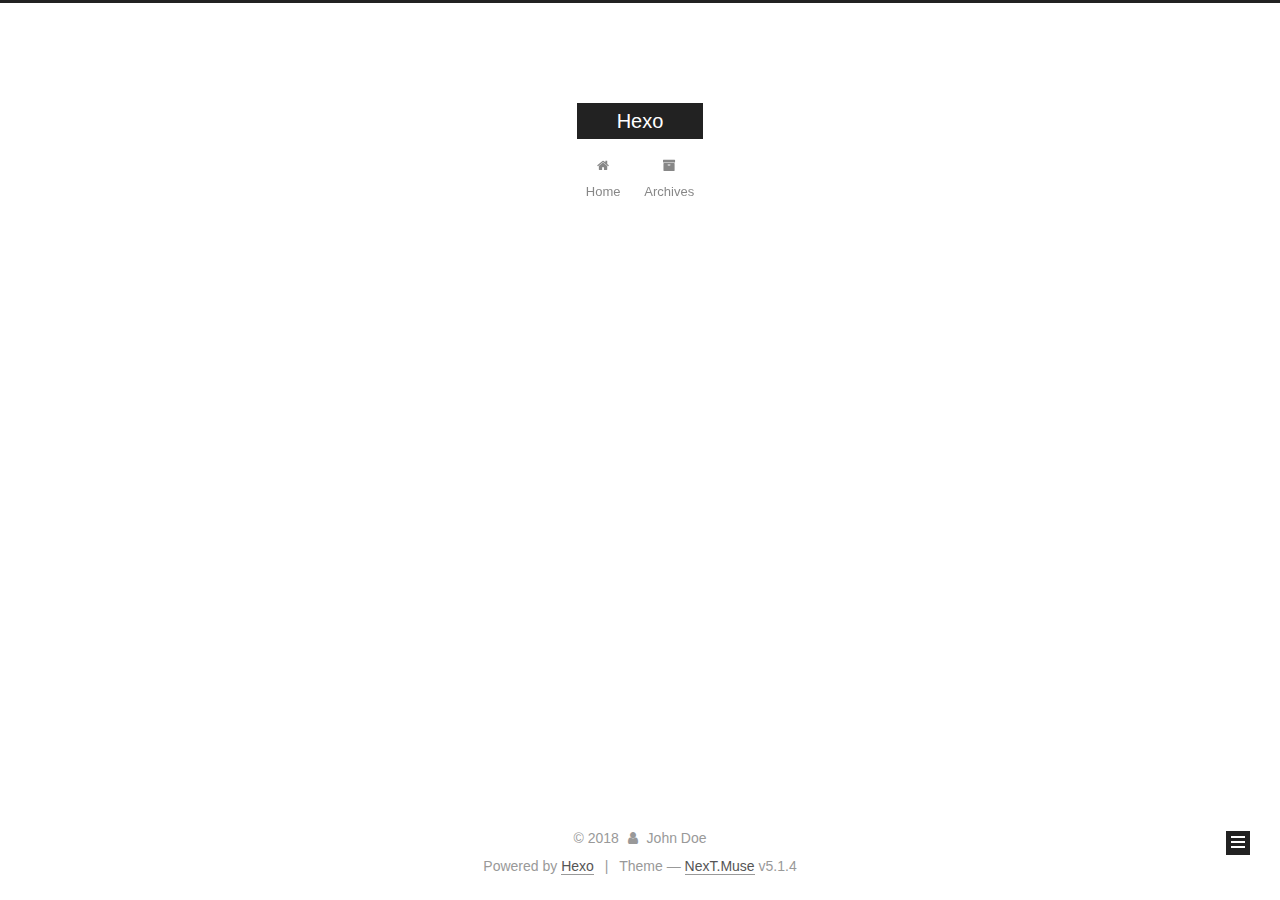
==== archives/2018/index.html @ 63689077 "Site updated: 2018-06-09 15:01:06" ====
<!DOCTYPE html>



  


<html class="theme-next muse use-motion" lang="">
<head>
  <meta charset="UTF-8"/>
<meta http-equiv="X-UA-Compatible" content="IE=edge" />
<meta name="viewport" content="width=device-width, initial-scale=1, maximum-scale=1"/>
<meta name="theme-color" content="#222">









<meta http-equiv="Cache-Control" content="no-transform" />
<meta http-equiv="Cache-Control" content="no-siteapp" />
















  
  
  <link href="/lib/fancybox/source/jquery.fancybox.css?v=2.1.5" rel="stylesheet" type="text/css" />







<link href="/lib/font-awesome/css/font-awesome.min.css?v=4.6.2" rel="stylesheet" type="text/css" />

<link href="/css/main.css?v=5.1.4" rel="stylesheet" type="text/css" />


  <link rel="apple-touch-icon" sizes="180x180" href="/images/apple-touch-icon-next.png?v=5.1.4">


  <link rel="icon" type="image/png" sizes="32x32" href="/images/favicon-32x32-next.png?v=5.1.4">


  <link rel="icon" type="image/png" sizes="16x16" href="/images/favicon-16x16-next.png?v=5.1.4">


  <link rel="mask-icon" href="/images/logo.svg?v=5.1.4" color="#222">





  <meta name="keywords" content="Hexo, NexT" />










<meta property="og:type" content="website">
<meta property="og:title" content="Hexo">
<meta property="og:url" content="http://yoursite.com/archives/2018/index.html">
<meta property="og:site_name" content="Hexo">
<meta property="og:locale" content="default">
<meta name="twitter:card" content="summary">
<meta name="twitter:title" content="Hexo">



<script type="text/javascript" id="hexo.configurations">
  var NexT = window.NexT || {};
  var CONFIG = {
    root: '/',
    scheme: 'Muse',
    version: '5.1.4',
    sidebar: {"position":"left","display":"post","offset":12,"b2t":false,"scrollpercent":false,"onmobile":false},
    fancybox: true,
    tabs: true,
    motion: {"enable":true,"async":false,"transition":{"post_block":"fadeIn","post_header":"slideDownIn","post_body":"slideDownIn","coll_header":"slideLeftIn","sidebar":"slideUpIn"}},
    duoshuo: {
      userId: '0',
      author: 'Author'
    },
    algolia: {
      applicationID: '',
      apiKey: '',
      indexName: '',
      hits: {"per_page":10},
      labels: {"input_placeholder":"Search for Posts","hits_empty":"We didn't find any results for the search: ${query}","hits_stats":"${hits} results found in ${time} ms"}
    }
  };
</script>



  <link rel="canonical" href="http://yoursite.com/archives/2018/"/>





  <title>Archive | Hexo</title>
  








</head>

<body itemscope itemtype="http://schema.org/WebPage" lang="default">

  
  
    
  

  <div class="container sidebar-position-left page-archive">
    <div class="headband"></div>

    <header id="header" class="header" itemscope itemtype="http://schema.org/WPHeader">
      <div class="header-inner"><div class="site-brand-wrapper">
  <div class="site-meta ">
    

    <div class="custom-logo-site-title">
      <a href="/"  class="brand" rel="start">
        <span class="logo-line-before"><i></i></span>
        <span class="site-title">Hexo</span>
        <span class="logo-line-after"><i></i></span>
      </a>
    </div>
      
        <p class="site-subtitle"></p>
      
  </div>

  <div class="site-nav-toggle">
    <button>
      <span class="btn-bar"></span>
      <span class="btn-bar"></span>
      <span class="btn-bar"></span>
    </button>
  </div>
</div>

<nav class="site-nav">
  

  
    <ul id="menu" class="menu">
      
        
        <li class="menu-item menu-item-home">
          <a href="/" rel="section">
            
              <i class="menu-item-icon fa fa-fw fa-home"></i> <br />
            
            Home
          </a>
        </li>
      
        
        <li class="menu-item menu-item-archives">
          <a href="/archives/" rel="section">
            
              <i class="menu-item-icon fa fa-fw fa-archive"></i> <br />
            
            Archives
          </a>
        </li>
      

      
    </ul>
  

  
</nav>



 </div>
    </header>

    <main id="main" class="main">
      <div class="main-inner">
        <div class="content-wrap">
          <div id="content" class="content">
            

  
  
  
  <div class="post-block archive">
    <div id="posts" class="posts-collapse">
      <span class="archive-move-on"></span>

      <span class="archive-page-counter">
        
        
        
          
        
        Um..! 1 post. Keep on posting.
      </span>

      

        
        
        

        
          
          <div class="collection-title">
            <h1 class="archive-year" id="archive-year-2018">2018</h1>
          </div>
        
        

        

  <article class="post post-type-normal" itemscope itemtype="http://schema.org/Article">
    <header class="post-header">

      <h2 class="post-title">
        
            <a class="post-title-link" href="/2018/06/09/hello-world/" itemprop="url">
              
                <span itemprop="name">Hello World</span>
              
            </a>
        
      </h2>

      <div class="post-meta">
        <time class="post-time" itemprop="dateCreated"
              datetime="2018-06-09T14:50:12+08:00"
              content="2018-06-09" >
          06-09
        </time>
      </div>

    </header>
  </article>



      

    </div>
  </div>
  
  
  

  



          </div>
          


          

        </div>
        
          
  
  <div class="sidebar-toggle">
    <div class="sidebar-toggle-line-wrap">
      <span class="sidebar-toggle-line sidebar-toggle-line-first"></span>
      <span class="sidebar-toggle-line sidebar-toggle-line-middle"></span>
      <span class="sidebar-toggle-line sidebar-toggle-line-last"></span>
    </div>
  </div>

  <aside id="sidebar" class="sidebar">
    
    <div class="sidebar-inner">

      

      

      <section class="site-overview-wrap sidebar-panel sidebar-panel-active">
        <div class="site-overview">
          <div class="site-author motion-element" itemprop="author" itemscope itemtype="http://schema.org/Person">
            
              <p class="site-author-name" itemprop="name">John Doe</p>
              <p class="site-description motion-element" itemprop="description"></p>
          </div>

          <nav class="site-state motion-element">

            
              <div class="site-state-item site-state-posts">
              
                <a href="/archives/">
              
                  <span class="site-state-item-count">1</span>
                  <span class="site-state-item-name">posts</span>
                </a>
              </div>
            

            

            

          </nav>

          

          

          
          

          
          

          

        </div>
      </section>

      

      

    </div>
  </aside>


        
      </div>
    </main>

    <footer id="footer" class="footer">
      <div class="footer-inner">
        <div class="copyright">&copy; <span itemprop="copyrightYear">2018</span>
  <span class="with-love">
    <i class="fa fa-user"></i>
  </span>
  <span class="author" itemprop="copyrightHolder">John Doe</span>

  
</div>


  <div class="powered-by">Powered by <a class="theme-link" target="_blank" href="https://hexo.io">Hexo</a></div>



  <span class="post-meta-divider">|</span>



  <div class="theme-info">Theme &mdash; <a class="theme-link" target="_blank" href="https://github.com/iissnan/hexo-theme-next">NexT.Muse</a> v5.1.4</div>




        







        
      </div>
    </footer>

    
      <div class="back-to-top">
        <i class="fa fa-arrow-up"></i>
        
      </div>
    

    

  </div>

  

<script type="text/javascript">
  if (Object.prototype.toString.call(window.Promise) !== '[object Function]') {
    window.Promise = null;
  }
</script>









  












  
  
    <script type="text/javascript" src="/lib/jquery/index.js?v=2.1.3"></script>
  

  
  
    <script type="text/javascript" src="/lib/fastclick/lib/fastclick.min.js?v=1.0.6"></script>
  

  
  
    <script type="text/javascript" src="/lib/jquery_lazyload/jquery.lazyload.js?v=1.9.7"></script>
  

  
  
    <script type="text/javascript" src="/lib/velocity/velocity.min.js?v=1.2.1"></script>
  

  
  
    <script type="text/javascript" src="/lib/velocity/velocity.ui.min.js?v=1.2.1"></script>
  

  
  
    <script type="text/javascript" src="/lib/fancybox/source/jquery.fancybox.pack.js?v=2.1.5"></script>
  


  


  <script type="text/javascript" src="/js/src/utils.js?v=5.1.4"></script>

  <script type="text/javascript" src="/js/src/motion.js?v=5.1.4"></script>



  
  

  

  


  <script type="text/javascript" src="/js/src/bootstrap.js?v=5.1.4"></script>



  


  




	





  





  












  





  

  

  

  
  

  

  

  

</body>
</html>
---- css/main.css ----
/* normalize.css v3.0.2 | MIT License | git.io/normalize */
html {
  font-family: sans-serif; /* 1 */
  -ms-text-size-adjust: 100%; /* 2 */
  -webkit-text-size-adjust: 100%; /* 2 */
}
body {
  margin: 0;
}
article,
aside,
details,
figcaption,
figure,
footer,
header,
hgroup,
main,
menu,
nav,
section,
summary {
  display: block;
}
audio,
canvas,
progress,
video {
  display: inline-block; /* 1 */
  vertical-align: baseline; /* 2 */
}
audio:not([controls]) {
  display: none;
  height: 0;
}
[hidden],
template {
  display: none;
}
a {
  background-color: transparent;
}
a:active,
a:hover {
  outline: 0;
}
abbr[title] {
  border-bottom: 1px dotted;
}
b,
strong {
  font-weight: bold;
}
dfn {
  font-style: italic;
}
h1 {
  font-size: 2em;
  margin: 0.67em 0;
}
mark {
  background: #ff0;
  color: #000;
}
small {
  font-size: 80%;
}
sub,
sup {
  font-size: 75%;
  line-height: 0;
  position: relative;
  vertical-align: baseline;
}
sup {
  top: -0.5em;
}
sub {
  bottom: -0.25em;
}
img {
  border: 0;
}
svg:not(:root) {
  overflow: hidden;
}
figure {
  margin: 1em 40px;
}
hr {
  -moz-box-sizing: content-box;
  box-sizing: content-box;
  height: 0;
}
pre {
  overflow: auto;
}
code,
kbd,
pre,
samp {
  font-family: monospace, monospace;
  font-size: 1em;
}
button,
input,
optgroup,
select,
textarea {
  color: inherit; /* 1 */
  font: inherit; /* 2 */
  margin: 0; /* 3 */
}
button {
  overflow: visible;
}
button,
select {
  text-transform: none;
}
button,
html input[type="button"],
input[type="reset"],
input[type="submit"] {
  -webkit-appearance: button; /* 2 */
  cursor: pointer; /* 3 */
}
button[disabled],
html input[disabled] {
  cursor: default;
}
button::-moz-focus-inner,
input::-moz-focus-inner {
  border: 0;
  padding: 0;
}
input {
  line-height: normal;
}
input[type="checkbox"],
input[type="radio"] {
  box-sizing: border-box; /* 1 */
  padding: 0; /* 2 */
}
input[type="number"]::-webkit-inner-spin-button,
input[type="number"]::-webkit-outer-spin-button {
  height: auto;
}
input[type="search"] {
  -webkit-appearance: textfield; /* 1 */
  -moz-box-sizing: content-box;
  -webkit-box-sizing: content-box; /* 2 */
  box-sizing: content-box;
}
input[type="search"]::-webkit-search-cancel-button,
input[type="search"]::-webkit-search-decoration {
  -webkit-appearance: none;
}
fieldset {
  border: 1px solid #c0c0c0;
  margin: 0 2px;
  padding: 0.35em 0.625em 0.75em;
}
legend {
  border: 0; /* 1 */
  padding: 0; /* 2 */
}
textarea {
  overflow: auto;
}
optgroup {
  font-weight: bold;
}
table {
  border-collapse: collapse;
  border-spacing: 0;
}
td,
th {
  padding: 0;
}
::selection {
  background: #262a30;
  color: #fff;
}
body {
  position: relative;
  font-family: 'Lato', "PingFang SC", "Microsoft YaHei", sans-serif;
  font-size: 14px;
  line-height: 2;
  color: #555;
  background: #fff;
}
@media (max-width: 767px) {
  body {
    padding-right: 0 !important;
  }
}
@media (min-width: 768px) and (max-width: 991px) {
  body {
    padding-right: 0 !important;
  }
}
@media (min-width: 1600px) {
  body {
    font-size: 16px;
  }
}
h1,
h2,
h3,
h4,
h5,
h6 {
  margin: 0;
  padding: 0;
  font-weight: bold;
  line-height: 1.5;
  font-family: 'Lato', "PingFang SC", "Microsoft YaHei", sans-serif;
}
h2,
h3,
h4,
h5,
h6 {
  margin: 20px 0 15px;
}
h1 {
  font-size: 22px;
}
@media (max-width: 767px) {
  h1 {
    font-size: 18px;
  }
}
h2 {
  font-size: 20px;
}
@media (max-width: 767px) {
  h2 {
    font-size: 16px;
  }
}
h3 {
  font-size: 18px;
}
@media (max-width: 767px) {
  h3 {
    font-size: 14px;
  }
}
h4 {
  font-size: 16px;
}
@media (max-width: 767px) {
  h4 {
    font-size: 12px;
  }
}
h5 {
  font-size: 14px;
}
@media (max-width: 767px) {
  h5 {
    font-size: 10px;
  }
}
h6 {
  font-size: 12px;
}
@media (max-width: 767px) {
  h6 {
    font-size: 8px;
  }
}
p {
  margin: 0 0 20px 0;
}
a {
  color: #555;
  text-decoration: none;
  outline: none;
  border-bottom: 1px solid #999;
  word-wrap: break-word;
}
a:hover {
  color: #222;
  border-bottom-color: #222;
}
blockquote {
  margin: 0;
  padding: 0;
}
img {
  display: block;
  margin: auto;
  max-width: 100%;
  height: auto;
}
hr {
  margin: 40px 0;
  height: 3px;
  border: none;
  background-color: #ddd;
  background-image: repeating-linear-gradient(-45deg, #fff, #fff 4px, transparent 4px, transparent 8px);
}
blockquote {
  padding: 0 15px;
  color: #666;
  border-left: 4px solid #ddd;
}
blockquote cite::before {
  content: "-";
  padding: 0 5px;
}
dt {
  font-weight: 700;
}
dd {
  margin: 0;
  padding: 0;
}
kbd {
  border: 1px solid #ccc;
  border-radius: 0.2em;
  box-shadow: 0.1em 0.1em 0.2em rgba(0,0,0,0.1);
  background-color: #f9f9f9;
  font-family: inherit;
  background-image: -webkit-linear-gradient(top, #eee, #fff, #eee);
  padding: 0.1em 0.3em;
  white-space: nowrap;
}
.text-left {
  text-align: left;
}
.text-center {
  text-align: center;
}
.text-right {
  text-align: right;
}
.text-justify {
  text-align: justify;
}
.text-nowrap {
  white-space: nowrap;
}
.text-lowercase {
  text-transform: lowercase;
}
.text-uppercase {
  text-transform: uppercase;
}
.text-capitalize {
  text-transform: capitalize;
}
.center-block {
  display: block;
  margin-left: auto;
  margin-right: auto;
}
.clearfix:before,
.clearfix:after {
  content: " ";
  display: table;
}
.clearfix:after {
  clear: both;
}
.pullquote {
  width: 45%;
}
.pullquote.left {
  float: left;
  margin-left: 5px;
  margin-right: 10px;
}
.pullquote.right {
  float: right;
  margin-left: 10px;
  margin-right: 5px;
}
.affix.affix.affix {
  position: fixed;
}
.translation {
  margin-top: -20px;
  font-size: 14px;
  color: #999;
}
.scrollbar-measure {
  width: 100px;
  height: 100px;
  overflow: scroll;
  position: absolute;
  top: -9999px;
}
.use-motion .motion-element {
  opacity: 0;
}
table {
  margin: 20px 0;
  width: 100%;
  border-collapse: collapse;
  border-spacing: 0;
  border: 1px solid #ddd;
  font-size: 14px;
  table-layout: fixed;
  word-wrap: break-all;
}
table>tbody>tr:nth-of-type(odd) {
  background-color: #f9f9f9;
}
table>tbody>tr:hover {
  background-color: #f5f5f5;
}
caption,
th,
td {
  padding: 8px;
  text-align: left;
  vertical-align: middle;
  font-weight: normal;
}
th,
td {
  border-bottom: 3px solid #ddd;
  border-right: 1px solid #eee;
}
th {
  padding-bottom: 10px;
  font-weight: 700;
}
td {
  border-bottom-width: 1px;
}
html,
body {
  height: 100%;
}
.container {
  position: relative;
  min-height: 100%;
}
.header-inner {
  margin: 0 auto;
  padding: 100px 0 70px;
  width: 700px;
}
@media (min-width: 1600px) {
  .container .header-inner {
    width: 900px;
  }
}
.main {
  padding-bottom: 150px;
}
.main-inner {
  margin: 0 auto;
  width: 700px;
}
@media (min-width: 1600px) {
  .container .main-inner {
    width: 900px;
  }
}
.footer {
  position: absolute;
  left: 0;
  bottom: 0;
  width: 100%;
  min-height: 50px;
}
.footer-inner {
  box-sizing: border-box;
  margin: 20px auto;
  width: 700px;
}
@media (min-width: 1600px) {
  .container .footer-inner {
    width: 900px;
  }
}
pre,
.highlight {
  overflow: auto;
  margin: 20px 0;
  padding: 0;
  font-size: 13px;
  color: #4d4d4c;
  background: #f7f7f7;
  line-height: 1.6;
}
pre,
code {
  font-family: consolas, Menlo, "PingFang SC", "Microsoft YaHei", monospace;
}
code {
  padding: 2px 4px;
  word-wrap: break-word;
  color: #555;
  background: #eee;
  border-radius: 3px;
  font-size: 13px;
}
pre {
  padding: 10px;
}
pre code {
  padding: 0;
  color: #4d4d4c;
  background: none;
  text-shadow: none;
}
.highlight {
  border-radius: 1px;
}
.highlight pre {
  border: none;
  margin: 0;
  padding: 10px 0;
}
.highlight table {
  margin: 0;
  width: auto;
  border: none;
}
.highlight td {
  border: none;
  padding: 0;
}
.highlight figcaption {
  font-size: 1em;
  color: #4d4d4c;
  line-height: 1em;
  margin-bottom: 1em;
}
.highlight figcaption:before,
.highlight figcaption:after {
  content: " ";
  display: table;
}
.highlight figcaption:after {
  clear: both;
}
.highlight figcaption a {
  float: right;
  color: #4d4d4c;
}
.highlight figcaption a:hover {
  border-bottom-color: #4d4d4c;
}
.highlight .gutter pre {
  padding-left: 10px;
  padding-right: 10px;
  color: #869194;
  text-align: right;
  background-color: #eff2f3;
}
.highlight .code pre {
  width: 100%;
  padding-left: 10px;
  padding-right: 10px;
  background-color: #f7f7f7;
}
.highlight .line {
  height: 20px;
}
.gutter {
  -webkit-user-select: none;
  -moz-user-select: none;
  -ms-user-select: none;
  user-select: none;
}
.gist table {
  width: auto;
}
.gist table td {
  border: none;
}
pre .deletion {
  background: #fdd;
}
pre .addition {
  background: #dfd;
}
pre .meta {
  color: #8959a8;
}
pre .comment {
  color: #8e908c;
}
pre .variable,
pre .attribute,
pre .tag,
pre .regexp,
pre .ruby .constant,
pre .xml .tag .title,
pre .xml .pi,
pre .xml .doctype,
pre .html .doctype,
pre .css .id,
pre .css .class,
pre .css .pseudo {
  color: #c82829;
}
pre .number,
pre .preprocessor,
pre .built_in,
pre .literal,
pre .params,
pre .constant,
pre .command {
  color: #f5871f;
}
pre .ruby .class .title,
pre .css .rules .attribute,
pre .string,
pre .value,
pre .inheritance,
pre .header,
pre .ruby .symbol,
pre .xml .cdata,
pre .special,
pre .number,
pre .formula {
  color: #718c00;
}
pre .title,
pre .css .hexcolor {
  color: #3e999f;
}
pre .function,
pre .python .decorator,
pre .python .title,
pre .ruby .function .title,
pre .ruby .title .keyword,
pre .perl .sub,
pre .javascript .title,
pre .coffeescript .title {
  color: #4271ae;
}
pre .keyword,
pre .javascript .function {
  color: #8959a8;
}
.full-image.full-image.full-image.full-image {
  border: none;
  max-width: 100%;
  width: auto;
  margin: 20px auto 25px;
}
@media (min-width: 992px) {
  .full-image.full-image.full-image.full-image {
    max-width: none;
    width: 110%;
    margin: 25px -5%;
  }
}
.blockquote-center,
.page-home .post-type-quote blockquote,
.page-post-detail .post-type-quote blockquote {
  position: relative;
  margin: 40px 0;
  padding: 0;
  border-left: none;
  text-align: center;
}
.blockquote-center::before,
.page-home .post-type-quote blockquote::before,
.page-post-detail .post-type-quote blockquote::before,
.blockquote-center::after,
.page-home .post-type-quote blockquote::after,
.page-post-detail .post-type-quote blockquote::after {
  position: absolute;
  content: ' ';
  display: block;
  width: 100%;
  height: 24px;
  opacity: 0.2;
  background-repeat: no-repeat;
  background-position: 0 -6px;
  background-size: 22px 22px;
}
.blockquote-center::before,
.page-home .post-type-quote blockquote::before,
.page-post-detail .post-type-quote blockquote::before {
  top: -20px;
  background-image: url("../images/quote-l.svg");
  border-top: 1px solid #ccc;
}
.blockquote-center::after,
.page-home .post-type-quote blockquote::after,
.page-post-detail .post-type-quote blockquote::after {
  bottom: -20px;
  background-image: url("../images/quote-r.svg");
  border-bottom: 1px solid #ccc;
  background-position: 100% 8px;
}
.blockquote-center p,
.page-home .post-type-quote blockquote p,
.page-post-detail .post-type-quote blockquote p,
.blockquote-center div,
.page-home .post-type-quote blockquote div,
.page-post-detail .post-type-quote blockquote div {
  text-align: center;
}
.post .post-body .group-picture img {
  box-sizing: border-box;
  padding: 0 3px;
  border: none;
}
.post .group-picture-row {
  overflow: hidden;
  margin-top: 6px;
}
.post .group-picture-row:first-child {
  margin-top: 0;
}
.post .group-picture-column {
  float: left;
}
.page-post-detail .post-body .group-picture-column {
  float: none;
  margin-top: 10px;
  width: auto !important;
}
.page-post-detail .post-body .group-picture-column img {
  margin: 0 auto;
}
.page-archive .group-picture-container {
  overflow: hidden;
}
.page-archive .group-picture-row {
  float: left;
}
.page-archive .group-picture-row:first-child {
  margin-top: 6px;
}
.page-archive .group-picture-column {
  max-width: 150px;
  max-height: 150px;
}
.post-body .note {
  position: relative;
  padding: 15px;
  margin-bottom: 20px;
  border: 1px solid #eee;
  border-left-width: 5px;
  border-radius: 3px;
}
.post-body .note h2,
.post-body .note h3,
.post-body .note h4,
.post-body .note h5,
.post-body .note h6 {
  margin-top: 0;
  margin-bottom: 0;
  border-bottom: initial;
  padding-top: 0 !important;
}
.post-body .note p:first-child,
.post-body .note ul:first-child,
.post-body .note ol:first-child,
.post-body .note table:first-child,
.post-body .note pre:first-child,
.post-body .note blockquote:first-child {
  margin-top: 0;
}
.post-body .note p:last-child,
.post-body .note ul:last-child,
.post-body .note ol:last-child,
.post-body .note table:last-child,
.post-body .note pre:last-child,
.post-body .note blockquote:last-child {
  margin-bottom: 0;
}
.post-body .note.default {
  border-left-color: #777;
}
.post-body .note.default h2,
.post-body .note.default h3,
.post-body .note.default h4,
.post-body .note.default h5,
.post-body .note.default h6 {
  color: #777;
}
.post-body .note.primary {
  border-left-color: #6f42c1;
}
.post-body .note.primary h2,
.post-body .note.primary h3,
.post-body .note.primary h4,
.post-body .note.primary h5,
.post-body .note.primary h6 {
  color: #6f42c1;
}
.post-body .note.info {
  border-left-color: #428bca;
}
.post-body .note.info h2,
.post-body .note.info h3,
.post-body .note.info h4,
.post-body .note.info h5,
.post-body .note.info h6 {
  color: #428bca;
}
.post-body .note.success {
  border-left-color: #5cb85c;
}
.post-body .note.success h2,
.post-body .note.success h3,
.post-body .note.success h4,
.post-body .note.success h5,
.post-body .note.success h6 {
  color: #5cb85c;
}
.post-body .note.warning {
  border-left-color: #f0ad4e;
}
.post-body .note.warning h2,
.post-body .note.warning h3,
.post-body .note.warning h4,
.post-body .note.warning h5,
.post-body .note.warning h6 {
  color: #f0ad4e;
}
.post-body .note.danger {
  border-left-color: #d9534f;
}
.post-body .note.danger h2,
.post-body .note.danger h3,
.post-body .note.danger h4,
.post-body .note.danger h5,
.post-body .note.danger h6 {
  color: #d9534f;
}
.post-body .label {
  display: inline;
  padding: 0 2px;
  white-space: nowrap;
}
.post-body .label.default {
  background-color: #f0f0f0;
}
.post-body .label.primary {
  background-color: #efe6f7;
}
.post-body .label.info {
  background-color: #e5f2f8;
}
.post-body .label.success {
  background-color: #e7f4e9;
}
.post-body .label.warning {
  background-color: #fcf6e1;
}
.post-body .label.danger {
  background-color: #fae8eb;
}
.post-body .tabs {
  position: relative;
  display: block;
  margin-bottom: 20px;
  padding-top: 10px;
}
.post-body .tabs ul.nav-tabs {
  margin: 0;
  padding: 0;
  display: flex;
  margin-bottom: -1px;
}
@media (max-width: 413px) {
  .post-body .tabs ul.nav-tabs {
    display: block;
    margin-bottom: 5px;
  }
}
.post-body .tabs ul.nav-tabs li.tab {
  list-style-type: none !important;
  margin: 0 0.25em 0 0;
  border-top: 3px solid transparent;
  border-left: 1px solid transparent;
  border-right: 1px solid transparent;
}
@media (max-width: 413px) {
  .post-body .tabs ul.nav-tabs li.tab {
    margin: initial;
    border-top: 1px solid transparent;
    border-left: 3px solid transparent;
    border-right: 1px solid transparent;
    border-bottom: 1px solid transparent;
  }
}
.post-body .tabs ul.nav-tabs li.tab a {
  outline: 0;
  border-bottom: initial;
  display: block;
  line-height: 1.8em;
  padding: 0.25em 0.75em;
  transition-duration: 0.2s;
  transition-timing-function: ease-out;
  transition-delay: 0s;
}
.post-body .tabs ul.nav-tabs li.tab a i {
  width: 1.285714285714286em;
}
.post-body .tabs ul.nav-tabs li.tab.active {
  border-top: 3px solid #fc6423;
  border-left: 1px solid #ddd;
  border-right: 1px solid #ddd;
  background-color: #fff;
}
@media (max-width: 413px) {
  .post-body .tabs ul.nav-tabs li.tab.active {
    border-top: 1px solid #ddd;
    border-left: 3px solid #fc6423;
    border-right: 1px solid #ddd;
    border-bottom: 1px solid #ddd;
  }
}
.post-body .tabs ul.nav-tabs li.tab.active a {
  cursor: default;
  color: #555;
}
.post-body .tabs .tab-content {
  background-color: #fff;
}
.post-body .tabs .tab-content .tab-pane {
  border: 1px solid #ddd;
  padding: 20px 20px 0 20px;
}
.post-body .tabs .tab-content .tab-pane:not(.active) {
  display: none !important;
}
.post-body .tabs .tab-content .tab-pane.active {
  display: block !important;
}
.btn {
  display: inline-block;
  padding: 0 20px;
  font-size: 14px;
  color: #fff;
  background: #222;
  border: 2px solid #222;
  text-decoration: none;
  border-radius: 0;
  transition-property: background-color;
  transition-duration: 0.2s;
  transition-timing-function: ease-in-out;
  transition-delay: 0s;
  line-height: 2;
}
.btn:hover {
  border-color: #222;
  color: #222;
  background: #fff;
}
.btn +.btn {
  margin: 0 0 8px 8px;
}
.btn .fa-fw {
  width: 1.285714285714286em;
  text-align: left;
}
.btn-bar {
  display: block;
  width: 22px;
  height: 2px;
  background: #555;
  border-radius: 1px;
}
.btn-bar+.btn-bar {
  margin-top: 4px;
}
.pagination {
  margin: 120px 0 40px;
  text-align: center;
  border-top: 1px solid #eee;
}
.page-number-basic,
.pagination .prev,
.pagination .next,
.pagination .page-number,
.pagination .space {
  display: inline-block;
  position: relative;
  top: -1px;
  margin: 0 10px;
  padding: 0 11px;
}
@media (max-width: 767px) {
  .page-number-basic,
  .pagination .prev,
  .pagination .next,
  .pagination .page-number,
  .pagination .space {
    margin: 0 5px;
  }
}
.pagination .prev,
.pagination .next,
.pagination .page-number {
  border-bottom: 0;
  border-top: 1px solid #eee;
  transition-property: border-color;
  transition-duration: 0.2s;
  transition-timing-function: ease-in-out;
  transition-delay: 0s;
}
.pagination .prev:hover,
.pagination .next:hover,
.pagination .page-number:hover {
  border-top-color: #222;
}
.pagination .space {
  padding: 0;
  margin: 0;
}
.pagination .prev {
  margin-left: 0;
}
.pagination .next {
  margin-right: 0;
}
.pagination .page-number.current {
  color: #fff;
  background: #ccc;
  border-top-color: #ccc;
}
@media (max-width: 767px) {
  .pagination {
    border-top: none;
  }
  .pagination .prev,
  .pagination .next,
  .pagination .page-number {
    margin-bottom: 10px;
    border-top: 0;
    border-bottom: 1px solid #eee;
    padding: 0 10px;
  }
  .pagination .prev:hover,
  .pagination .next:hover,
  .pagination .page-number:hover {
    border-bottom-color: #222;
  }
}
.comments {
  margin: 60px 20px 0;
}
.tag-cloud {
  text-align: center;
}
.tag-cloud a {
  display: inline-block;
  margin: 10px;
}
.back-to-top {
  box-sizing: border-box;
  position: fixed;
  bottom: -100px;
  right: 30px;
  z-index: 1050;
  padding: 0 6px;
  width: 24px;
  background: #222;
  font-size: 12px;
  opacity: 1;
  color: #fff;
  cursor: pointer;
  text-align: center;
  -webkit-transform: translateZ(0);
  transition-property: bottom;
  transition-duration: 0.2s;
  transition-timing-function: ease-in-out;
  transition-delay: 0s;
}
@media (min-width: 768px) and (max-width: 991px) {
  .back-to-top {
    display: none !important;
  }
}
@media (max-width: 767px) {
  .back-to-top {
    display: none !important;
  }
}
.back-to-top.back-to-top-on {
  bottom: 19px;
}
.header {
  background: transparent;
}
.header-inner {
  position: relative;
}
.headband {
  height: 3px;
  background: #222;
}
.site-meta {
  margin: 0;
  text-align: center;
}
@media (max-width: 767px) {
  .site-meta {
    text-align: center;
  }
}
.brand {
  position: relative;
  display: inline-block;
  padding: 0 40px;
  color: #fff;
  background: #222;
  border-bottom: none;
}
.brand:hover {
  color: #fff;
}
.logo {
  display: inline-block;
  margin-right: 5px;
  line-height: 36px;
  vertical-align: top;
}
.site-title {
  display: inline-block;
  vertical-align: top;
  line-height: 36px;
  font-size: 20px;
  font-weight: normal;
  font-family: 'Lato', "PingFang SC", "Microsoft YaHei", sans-serif;
}
.site-subtitle {
  margin-top: 10px;
  font-size: 13px;
  color: #999;
}
.use-motion .brand {
  opacity: 0;
}
.use-motion .logo,
.use-motion .site-title,
.use-motion .site-subtitle {
  opacity: 0;
  position: relative;
  top: -10px;
}
.site-nav-toggle {
  display: none;
  position: absolute;
  top: 10px;
  left: 10px;
}
@media (max-width: 767px) {
  .site-nav-toggle {
    display: block;
  }
}
.site-nav-toggle button {
  margin-top: 2px;
  padding: 9px 10px;
  background: transparent;
  border: none;
}
@media (max-width: 767px) {
  .site-nav {
    display: none;
    margin: 0 -10px;
    padding: 0 10px;
    clear: both;
    border-top: 1px solid #ddd;
  }
}
@media (min-width: 768px) and (max-width: 991px) {
  .site-nav {
    display: block !important;
  }
}
@media (min-width: 992px) {
  .site-nav {
    display: block !important;
  }
}
.menu {
  margin-top: 20px;
  padding-left: 0;
  text-align: center;
}
.menu .menu-item {
  display: inline-block;
  margin: 0 10px;
  list-style: none;
}
@media screen and (max-width: 767px) {
  .menu .menu-item {
    margin-top: 10px;
  }
}
.menu .menu-item a {
  display: block;
  font-size: 13px;
  line-height: inherit;
  border-bottom: 1px solid transparent;
  transition-property: border-color;
  transition-duration: 0.2s;
  transition-timing-function: ease-in-out;
  transition-delay: 0s;
}
.menu .menu-item a:hover {
  border-bottom-color: #222;
}
.menu .menu-item .fa {
  margin-right: 5px;
}
.use-motion .menu-item {
  opacity: 0;
}
.post-body {
  font-family: 'Lato', "PingFang SC", "Microsoft YaHei", sans-serif;
}
@media (max-width: 767px) {
  .post-body {
    word-break: break-word;
  }
}
.post-body .fancybox img {
  display: block !important;
  margin: 0 auto;
  cursor: pointer;
  cursor: zoom-in;
  cursor: -webkit-zoom-in;
}
.post-body .image-caption,
.post-body .figure .caption {
  margin: -20px auto 15px;
  text-align: center;
  font-size: 14px;
  color: #999;
  font-weight: bold;
  line-height: 1;
}
.post-sticky-flag {
  display: inline-block;
  font-size: 16px;
  -ms-transform: rotate(30deg);
  -webkit-transform: rotate(30deg);
  -moz-transform: rotate(30deg);
  -ms-transform: rotate(30deg);
  -o-transform: rotate(30deg);
  transform: rotate(30deg);
}
.use-motion .post-block,
.use-motion .pagination,
.use-motion .comments {
  opacity: 0;
}
.use-motion .post-header {
  opacity: 0;
}
.use-motion .post-body {
  opacity: 0;
}
.use-motion .collection-title {
  opacity: 0;
}
.posts-expand {
  padding-top: 40px;
}
@media (max-width: 767px) {
  .posts-expand {
    margin: 0 20px;
  }
  .post-body pre .gutter pre {
    padding-right: 10px;
  }
  .post-body .highlight {
    margin-left: 0px;
    margin-right: 0px;
    padding: 0;
  }
  .post-body .highlight .gutter pre {
    padding-right: 10px;
  }
}
@media (min-width: 992px) {
  .posts-expand .post-body {
    text-align: justify;
  }
}
.posts-expand .post-body h2,
.posts-expand .post-body h3,
.posts-expand .post-body h4,
.posts-expand .post-body h5,
.posts-expand .post-body h6 {
  padding-top: 10px;
}
.posts-expand .post-body h2 .header-anchor,
.posts-expand .post-body h3 .header-anchor,
.posts-expand .post-body h4 .header-anchor,
.posts-expand .post-body h5 .header-anchor,
.posts-expand .post-body h6 .header-anchor {
  float: right;
  margin-left: 10px;
  color: #ccc;
  border-bottom-style: none;
  visibility: hidden;
}
.posts-expand .post-body h2 .header-anchor:hover,
.posts-expand .post-body h3 .header-anchor:hover,
.posts-expand .post-body h4 .header-anchor:hover,
.posts-expand .post-body h5 .header-anchor:hover,
.posts-expand .post-body h6 .header-anchor:hover {
  color: inherit;
}
.posts-expand .post-body h2:hover .header-anchor,
.posts-expand .post-body h3:hover .header-anchor,
.posts-expand .post-body h4:hover .header-anchor,
.posts-expand .post-body h5:hover .header-anchor,
.posts-expand .post-body h6:hover .header-anchor {
  visibility: visible;
}
.posts-expand .post-body ul li {
  list-style: circle;
}
.posts-expand .post-body img {
  box-sizing: border-box;
  margin: auto;
  padding: 3px;
  border: 1px solid #ddd;
}
.posts-expand .post-body .fancybox img {
  margin: 0 auto 25px;
}
@media (max-width: 767px) {
  .posts-collapse {
    margin: 0 20px;
  }
  .posts-collapse .post-title,
  .posts-collapse .post-meta {
    display: block;
    width: auto;
    text-align: left;
  }
}
.posts-collapse {
  position: relative;
  z-index: 1010;
  margin-left: 55px;
}
.posts-collapse::after {
  content: " ";
  position: absolute;
  top: 20px;
  left: 0;
  margin-left: -2px;
  width: 4px;
  height: 100%;
  background: #f5f5f5;
  z-index: -1;
}
@media (max-width: 767px) {
  .posts-collapse {
    margin: 0 20px;
  }
}
.posts-collapse .collection-title {
  position: relative;
  margin: 60px 0;
}
.posts-collapse .collection-title h1,
.posts-collapse .collection-title h2 {
  margin-left: 20px;
}
.posts-collapse .collection-title small {
  color: #bbb;
  margin-left: 5px;
}
.posts-collapse .collection-title::before {
  content: " ";
  position: absolute;
  left: 0;
  top: 50%;
  margin-left: -4px;
  margin-top: -4px;
  width: 8px;
  height: 8px;
  background: #bbb;
  border-radius: 50%;
}
.posts-collapse .post {
  margin: 30px 0;
}
.posts-collapse .post-header {
  position: relative;
  transition-duration: 0.2s;
  transition-timing-function: ease-in-out;
  transition-delay: 0s;
  transition-property: border;
  border-bottom: 1px dashed #ccc;
}
.posts-collapse .post-header::before {
  content: " ";
  position: absolute;
  left: 0;
  top: 12px;
  width: 6px;
  height: 6px;
  margin-left: -4px;
  background: #bbb;
  border-radius: 50%;
  border: 1px solid #fff;
  transition-duration: 0.2s;
  transition-timing-function: ease-in-out;
  transition-delay: 0s;
  transition-property: background;
}
.posts-collapse .post-header:hover {
  border-bottom-color: #666;
}
.posts-collapse .post-header:hover::before {
  background: #222;
}
.posts-collapse .post-meta {
  position: absolute;
  font-size: 12px;
  left: 20px;
  top: 5px;
}
.posts-collapse .post-comments-count {
  display: none;
}
.posts-collapse .post-title {
  margin-left: 60px;
  font-size: 16px;
  font-weight: normal;
  line-height: inherit;
}
.posts-collapse .post-title::after {
  margin-left: 3px;
  opacity: 0.6;
}
.posts-collapse .post-title a {
  color: #666;
  border-bottom: none;
}
.page-home .post-type-quote .post-header,
.page-post-detail .post-type-quote .post-header,
.page-home .post-type-quote .post-tags,
.page-post-detail .post-type-quote .post-tags {
  display: none;
}
.posts-expand .post-title {
  text-align: center;
  word-break: break-word;
  font-weight: 400;
}
.posts-expand .post-title-link {
  display: inline-block;
  position: relative;
  color: #555;
  border-bottom: none;
  line-height: 1.2;
  vertical-align: top;
}
.posts-expand .post-title-link::before {
  content: "";
  position: absolute;
  width: 100%;
  height: 2px;
  bottom: 0;
  left: 0;
  background-color: #000;
  visibility: hidden;
  -webkit-transform: scaleX(0);
  -moz-transform: scaleX(0);
  -ms-transform: scaleX(0);
  -o-transform: scaleX(0);
  transform: scaleX(0);
  transition-duration: 0.2s;
  transition-timing-function: ease-in-out;
  transition-delay: 0s;
}
.posts-expand .post-title-link:hover::before {
  visibility: visible;
  -webkit-transform: scaleX(1);
  -moz-transform: scaleX(1);
  -ms-transform: scaleX(1);
  -o-transform: scaleX(1);
  transform: scaleX(1);
}
.posts-expand .post-title-link .fa {
  font-size: 16px;
}
.posts-expand .post-meta {
  margin: 3px 0 60px 0;
  color: #999;
  font-family: 'Lato', "PingFang SC", "Microsoft YaHei", sans-serif;
  font-size: 12px;
  text-align: center;
}
.posts-expand .post-meta .post-category-list {
  display: inline-block;
  margin: 0;
  padding: 3px;
}
.posts-expand .post-meta .post-category-list-link {
  color: #999;
}
.posts-expand .post-meta .post-description {
  font-size: 14px;
  margin-top: 2px;
}
.post-meta-divider {
  margin: 0 0.5em;
}
.post-meta-item-icon {
  margin-right: 3px;
}
@media (min-width: 768px) and (max-width: 991px) {
  .post-meta-item-icon {
    display: inline-block;
  }
}
@media (max-width: 767px) {
  .post-meta-item-icon {
    display: inline-block;
  }
}
@media (min-width: 768px) and (max-width: 991px) {
  .post-meta-item-text {
    display: none;
  }
}
@media (max-width: 767px) {
  .post-meta-item-text {
    display: none;
  }
}
@media (max-width: 767px) {
  .posts-expand .post-comments-count {
    display: none;
  }
}
.post-button {
  margin-top: 40px;
}
.posts-expand .post-tags {
  margin-top: 40px;
  text-align: center;
}
.posts-expand .post-tags a {
  display: inline-block;
  margin-right: 10px;
  font-size: 13px;
}
.post-nav {
  display: table;
  margin-top: 15px;
  width: 100%;
  border-top: 1px solid #eee;
}
.post-nav-divider {
  display: table-cell;
  width: 10%;
}
.post-nav-item {
  display: table-cell;
  padding: 10px 0 0 0;
  width: 45%;
  vertical-align: top;
}
.post-nav-item a {
  position: relative;
  display: block;
  line-height: 25px;
  font-size: 14px;
  color: #555;
  border-bottom: none;
}
.post-nav-item a:hover {
  color: #222;
  border-bottom: none;
}
.post-nav-item a:active {
  top: 2px;
}
.post-nav-item .fa {
  position: absolute;
  top: 8px;
  left: 0;
  font-size: 12px;
}
.post-nav-next a {
  padding-left: 15px;
}
.post-nav-prev {
  text-align: right;
}
.post-nav-prev a {
  padding-right: 15px;
}
.post-nav-prev .fa {
  right: 0;
  left: auto;
}
.posts-expand .post-eof {
  display: block;
  margin: 80px auto 60px;
  width: 8%;
  height: 1px;
  background: #ccc;
  text-align: center;
}
.post:last-child .post-eof.post-eof.post-eof {
  display: none;
}
.post-gallery {
  display: table;
  table-layout: fixed;
  width: 100%;
  border-collapse: separate;
}
.post-gallery-row {
  display: table-row;
}
.post-gallery .post-gallery-img {
  display: table-cell;
  text-align: center;
  vertical-align: middle;
  border: none;
}
.post-gallery .post-gallery-img img {
  max-width: 100%;
  max-height: 100%;
  border: none;
}
.fancybox-close,
.fancybox-close:hover {
  border: none;
}
.rtl.post-body p,
.rtl.post-body a,
.rtl.post-body h1,
.rtl.post-body h2,
.rtl.post-body h3,
.rtl.post-body h4,
.rtl.post-body h5,
.rtl.post-body h6,
.rtl.post-body li,
.rtl.post-body ul,
.rtl.post-body ol {
  direction: rtl;
  font-family: UKIJ Ekran;
}
.rtl.post-title {
  font-family: UKIJ Ekran;
}
.sidebar {
  position: fixed;
  right: 0;
  top: 0;
  bottom: 0;
  width: 0;
  z-index: 1040;
  box-shadow: inset 0 2px 6px #000;
  background: #222;
  -webkit-transform: translateZ(0);
}
.sidebar a {
  color: #999;
  border-bottom-color: #555;
}
.sidebar a:hover {
  color: #eee;
}
@media (min-width: 768px) and (max-width: 991px) {
  .sidebar {
    display: none !important;
  }
}
@media (max-width: 767px) {
  .sidebar {
    display: none !important;
  }
}
.sidebar-inner {
  position: relative;
  padding: 20px 10px;
  color: #999;
  text-align: center;
}
.site-overview-wrap {
  overflow: hidden;
}
.site-overview {
  overflow-y: auto;
  overflow-x: hidden;
}
.sidebar-toggle {
  position: fixed;
  right: 30px;
  bottom: 45px;
  width: 14px;
  height: 14px;
  padding: 5px;
  background: #222;
  line-height: 0;
  z-index: 1050;
  cursor: pointer;
  -webkit-transform: translateZ(0);
}
@media (min-width: 768px) and (max-width: 991px) {
  .sidebar-toggle {
    display: none !important;
  }
}
@media (max-width: 767px) {
  .sidebar-toggle {
    display: none !important;
  }
}
.sidebar-toggle-line {
  position: relative;
  display: inline-block;
  vertical-align: top;
  height: 2px;
  width: 100%;
  background: #fff;
  margin-top: 3px;
}
.sidebar-toggle-line:first-child {
  margin-top: 0;
}
.site-author-image {
  display: block;
  margin: 0 auto;
  padding: 2px;
  max-width: 96px;
  height: auto;
  border: 2px solid #333;
}
.site-author-name {
  margin: 5px 0 0;
  text-align: center;
  color: #f5f5f5;
  font-weight: normal;
}
.site-description {
  margin-top: 5px;
  text-align: center;
  font-size: 14px;
  color: #999;
}
.site-state {
  overflow: hidden;
  line-height: 1.4;
  white-space: nowrap;
  text-align: center;
}
.site-state-item {
  display: inline-block;
  padding: 0 15px;
  border-left: 1px solid #333;
}
.site-state-item:first-child {
  border-left: none;
}
.site-state-item a {
  border-bottom: none;
}
.site-state-item-count {
  display: block;
  text-align: center;
  color: inherit;
  font-weight: 600;
  font-size: 18px;
}
.site-state-item-name {
  font-size: 13px;
  color: inherit;
}
.feed-link {
  margin-top: 20px;
}
.feed-link a {
  display: inline-block;
  padding: 0 15px;
  color: #fc6423;
  border: 1px solid #fc6423;
  border-radius: 4px;
}
.feed-link a i {
  color: #fc6423;
  font-size: 14px;
}
.feed-link a:hover {
  color: #fff;
  background: #fc6423;
}
.feed-link a:hover i {
  color: #fff;
}
.links-of-author {
  margin-top: 20px;
}
.links-of-author a {
  display: inline-block;
  vertical-align: middle;
  margin-right: 10px;
  margin-bottom: 10px;
  border-bottom-color: #555;
  font-size: 13px;
}
.links-of-author a:before {
  display: inline-block;
  vertical-align: middle;
  margin-right: 3px;
  content: " ";
  width: 4px;
  height: 4px;
  border-radius: 50%;
  background: #013ef7;
}
.links-of-blogroll {
  font-size: 13px;
}
.links-of-blogroll-title {
  margin-top: 20px;
  font-size: 14px;
  font-weight: 600;
}
.links-of-blogroll-list {
  margin: 0;
  padding: 0;
  list-style: none;
}
.links-of-blogroll-item {
  padding: 2px 10px;
}
.links-of-blogroll-item a {
  max-width: 280px;
  box-sizing: border-box;
  display: inline-block;
  overflow: hidden;
  white-space: nowrap;
  text-overflow: ellipsis;
}
.sidebar-nav {
  margin: 0 0 20px;
  padding-left: 0;
}
.sidebar-nav li {
  display: inline-block;
  cursor: pointer;
  border-bottom: 1px solid transparent;
  font-size: 14px;
  color: #555;
}
.sidebar-nav li:hover {
  color: #f5f5f5;
}
.page-post-detail .sidebar-nav-toc {
  padding: 0 5px;
}
.page-post-detail .sidebar-nav-overview {
  margin-left: 10px;
}
.sidebar-nav .sidebar-nav-active {
  color: #87daff;
  border-bottom-color: #87daff;
}
.sidebar-nav .sidebar-nav-active:hover {
  color: #87daff;
}
.sidebar-panel {
  display: none;
}
.sidebar-panel-active {
  display: block;
}
.post-toc-empty {
  font-size: 14px;
  color: #666;
}
.post-toc-wrap {
  overflow: hidden;
}
.post-toc {
  overflow: auto;
}
.post-toc ol {
  margin: 0;
  padding: 0 2px 5px 10px;
  text-align: left;
  list-style: none;
  font-size: 14px;
}
.post-toc ol > ol {
  padding-left: 0;
}
.post-toc ol a {
  transition-duration: 0.2s;
  transition-timing-function: ease-in-out;
  transition-delay: 0s;
  transition-property: all;
  color: #999;
  border-bottom-color: #555;
}
.post-toc ol a:hover {
  color: #ccc;
  border-bottom-color: #ccc;
}
.post-toc .nav-item {
  overflow: hidden;
  text-overflow: ellipsis;
  text-align: justify;
  white-space: nowrap;
  line-height: 1.8;
}
.post-toc .nav .nav-child {
  display: none;
}
.post-toc .nav .active > .nav-child {
  display: block;
}
.post-toc .nav .active-current > .nav-child {
  display: block;
}
.post-toc .nav .active-current > .nav-child > .nav-item {
  display: block;
}
.post-toc .nav .active > a {
  color: #87daff;
  border-bottom-color: #87daff;
}
.post-toc .nav .active-current > a {
  color: #87daff;
}
.post-toc .nav .active-current > a:hover {
  color: #87daff;
}
.footer {
  font-size: 14px;
  color: #999;
}
.footer img {
  border: none;
}
.footer-inner {
  text-align: center;
}
.with-love {
  display: inline-block;
  margin: 0 5px;
}
.powered-by,
.theme-info {
  display: inline-block;
}
.cc-license {
  margin-top: 10px;
  text-align: center;
}
.cc-license .cc-opacity {
  opacity: 0.7;
  border-bottom: none;
}
.cc-license .cc-opacity:hover {
  opacity: 0.9;
}
.cc-license img {
  display: inline-block;
}
.theme-next #ds-thread #ds-reset {
  color: #555;
}
.theme-next #ds-thread #ds-reset .ds-replybox {
  margin-bottom: 30px;
}
.theme-next #ds-thread #ds-reset .ds-replybox .ds-avatar,
.theme-next #ds-reset .ds-avatar img {
  box-shadow: none;
}
.theme-next #ds-thread #ds-reset .ds-textarea-wrapper {
  border-color: #c7d4e1;
  background: none;
  border-top-right-radius: 3px;
  border-top-left-radius: 3px;
}
.theme-next #ds-thread #ds-reset .ds-textarea-wrapper textarea {
  height: 60px;
}
.theme-next #ds-reset .ds-rounded-top {
  border-radius: 0;
}
.theme-next #ds-thread #ds-reset .ds-post-toolbar {
  box-sizing: border-box;
  border: 1px solid #c7d4e1;
  background: #f6f8fa;
}
.theme-next #ds-thread #ds-reset .ds-post-options {
  height: 40px;
  border: none;
  background: none;
}
.theme-next #ds-thread #ds-reset .ds-toolbar-buttons {
  top: 11px;
}
.theme-next #ds-thread #ds-reset .ds-sync {
  top: 5px;
}
.theme-next #ds-thread #ds-reset .ds-post-button {
  top: 4px;
  right: 5px;
  width: 90px;
  height: 30px;
  border: 1px solid #c5ced7;
  border-radius: 3px;
  background-image: linear-gradient(#fbfbfc, #f5f7f9);
  color: #60676d;
}
.theme-next #ds-thread #ds-reset .ds-post-button:hover {
  background-position: 0 -30px;
  color: #60676d;
}
.theme-next #ds-thread #ds-reset .ds-comments-info {
  padding: 10px 0;
}
.theme-next #ds-thread #ds-reset .ds-sort {
  display: none;
}
.theme-next #ds-thread #ds-reset li.ds-tab a.ds-current {
  border: none;
  background: #f6f8fa;
  color: #60676d;
}
.theme-next #ds-thread #ds-reset li.ds-tab a.ds-current:hover {
  background-color: #e9f0f7;
  color: #60676d;
}
.theme-next #ds-thread #ds-reset li.ds-tab a {
  border-radius: 2px;
  padding: 5px;
}
.theme-next #ds-thread #ds-reset .ds-login-buttons p {
  color: #999;
  line-height: 36px;
}
.theme-next #ds-thread #ds-reset .ds-login-buttons .ds-service-list li {
  height: 28px;
}
.theme-next #ds-thread #ds-reset .ds-service-list a {
  background: none;
  padding: 5px;
  border: 1px solid;
  border-radius: 3px;
  text-align: center;
}
.theme-next #ds-thread #ds-reset .ds-service-list a:hover {
  color: #fff;
  background: #666;
}
.theme-next #ds-thread #ds-reset .ds-service-list .ds-weibo {
  color: #fc9b00;
  border-color: #fc9b00;
}
.theme-next #ds-thread #ds-reset .ds-service-list .ds-weibo:hover {
  background: #fc9b00;
}
.theme-next #ds-thread #ds-reset .ds-service-list .ds-qq {
  color: #60a3ec;
  border-color: #60a3ec;
}
.theme-next #ds-thread #ds-reset .ds-service-list .ds-qq:hover {
  background: #60a3ec;
}
.theme-next #ds-thread #ds-reset .ds-service-list .ds-renren {
  color: #2e7ac4;
  border-color: #2e7ac4;
}
.theme-next #ds-thread #ds-reset .ds-service-list .ds-renren:hover {
  background: #2e7ac4;
}
.theme-next #ds-thread #ds-reset .ds-service-list .ds-douban {
  color: #37994c;
  border-color: #37994c;
}
.theme-next #ds-thread #ds-reset .ds-service-list .ds-douban:hover {
  background: #37994c;
}
.theme-next #ds-thread #ds-reset .ds-service-list .ds-kaixin {
  color: #fef20d;
  border-color: #fef20d;
}
.theme-next #ds-thread #ds-reset .ds-service-list .ds-kaixin:hover {
  background: #fef20d;
}
.theme-next #ds-thread #ds-reset .ds-service-list .ds-netease {
  color: #f00;
  border-color: #f00;
}
.theme-next #ds-thread #ds-reset .ds-service-list .ds-netease:hover {
  background: #f00;
}
.theme-next #ds-thread #ds-reset .ds-service-list .ds-sohu {
  color: #ffcb05;
  border-color: #ffcb05;
}
.theme-next #ds-thread #ds-reset .ds-service-list .ds-sohu:hover {
  background: #ffcb05;
}
.theme-next #ds-thread #ds-reset .ds-service-list .ds-baidu {
  color: #2831e0;
  border-color: #2831e0;
}
.theme-next #ds-thread #ds-reset .ds-service-list .ds-baidu:hover {
  background: #2831e0;
}
.theme-next #ds-thread #ds-reset .ds-service-list .ds-google {
  color: #166bec;
  border-color: #166bec;
}
.theme-next #ds-thread #ds-reset .ds-service-list .ds-google:hover {
  background: #166bec;
}
.theme-next #ds-thread #ds-reset .ds-service-list .ds-weixin {
  color: #00ce0d;
  border-color: #00ce0d;
}
.theme-next #ds-thread #ds-reset .ds-service-list .ds-weixin:hover {
  background: #00ce0d;
}
.theme-next #ds-thread #ds-reset .ds-service-list .ds-more-services {
  border: none;
}
.theme-next #ds-thread #ds-reset .ds-service-list .ds-more-services:hover {
  background: none;
}
.theme-next #ds-reset .duoshuo-ua-admin {
  display: inline-block;
  color: #f00;
}
.theme-next #ds-reset .duoshuo-ua-platform,
.theme-next #ds-reset .duoshuo-ua-browser {
  color: #ccc;
}
.theme-next #ds-reset .duoshuo-ua-platform .fa,
.theme-next #ds-reset .duoshuo-ua-browser .fa {
  display: inline-block;
  margin-right: 3px;
}
.theme-next #ds-reset .duoshuo-ua-separator {
  display: inline-block;
  margin-left: 5px;
}
.theme-next .this_ua {
  background-color: #ccc !important;
  border-radius: 4px;
  padding: 0 5px !important;
  margin: 1px 1px !important;
  border: 1px solid #bbb !important;
  color: #fff;
  display: inline-block !important;
}
.theme-next .this_ua.admin {
  background-color: #d9534f !important;
  border-color: #d9534f !important;
}
.theme-next .this_ua.platform.iOS,
.theme-next .this_ua.platform.Mac,
.theme-next .this_ua.platform.Windows {
  background-color: #39b3d7 !important;
  border-color: #46b8da !important;
}
.theme-next .this_ua.platform.Linux {
  background-color: #3a3a3a !important;
  border-color: #1f1f1f !important;
}
.theme-next .this_ua.platform.Android {
  background-color: #00c47d !important;
  border-color: #01b171 !important;
}
.theme-next .this_ua.browser.Mobile,
.theme-next .this_ua.browser.Chrome {
  background-color: #5cb85c !important;
  border-color: #4cae4c !important;
}
.theme-next .this_ua.browser.Firefox {
  background-color: #f0ad4e !important;
  border-color: #eea236 !important;
}
.theme-next .this_ua.browser.Maxthon,
.theme-next .this_ua.browser.IE {
  background-color: #428bca !important;
  border-color: #357ebd !important;
}
.theme-next .this_ua.browser.baidu,
.theme-next .this_ua.browser.UCBrowser,
.theme-next .this_ua.browser.Opera {
  background-color: #d9534f !important;
  border-color: #d43f3a !important;
}
.theme-next .this_ua.browser.Android,
.theme-next .this_ua.browser.QQBrowser {
  background-color: #78ace9 !important;
  border-color: #4cae4c !important;
}
.post-spread {
  margin-top: 20px;
  text-align: center;
}
.jiathis_style {
  display: inline-block;
}
.jiathis_style a {
  border: none;
}
.fa {
  font-family: FontAwesome !important;
}
.post-spread {
  margin-top: 20px;
  text-align: center;
}
.bdshare-slide-button-box a {
  border: none;
}
.bdsharebuttonbox {
  display: inline-block;
}
.bdsharebuttonbox a {
  border: none;
}
.local-search-pop-overlay {
  position: fixed;
  width: 100%;
  height: 100%;
  top: 0;
  left: 0;
  z-index: 2080;
  background-color: rgba(0,0,0,0.3);
}
.local-search-popup {
  display: none;
  position: fixed;
  top: 10%;
  left: 50%;
  margin-left: -350px;
  width: 700px;
  height: 80%;
  padding: 0;
  background: #fff;
  color: #333;
  z-index: 9999;
  border-radius: 5px;
}
@media (max-width: 767px) {
  .local-search-popup {
    padding: 0;
    top: 0;
    left: 0;
    margin: 0;
    width: 100%;
    height: 100%;
    border-radius: 0;
  }
}
.local-search-popup ul.search-result-list {
  padding: 0;
  margin: 0 5px;
}
.local-search-popup p.search-result {
  border-bottom: 1px dashed #ccc;
  padding: 5px 0;
}
.local-search-popup a.search-result-title {
  font-weight: bold;
  font-size: 16px;
}
.local-search-popup .search-keyword {
  border-bottom: 1px dashed #f00;
  font-weight: bold;
  color: #f00;
}
.local-search-popup .local-search-header {
  padding: 5px;
  height: 36px;
  background: #f5f5f5;
  border-top-left-radius: 5px;
  border-top-right-radius: 5px;
}
.local-search-popup #local-search-result {
  overflow: auto;
  position: relative;
  padding: 5px 25px;
  height: calc(100% - 55px);
}
.local-search-popup .local-search-input-wrapper {
  display: inline-block;
  width: calc(100% - 90px);
  height: 36px;
  line-height: 36px;
  padding: 0 5px;
}
.local-search-popup .local-search-input-wrapper input {
  padding: 8px 0;
  height: 20px;
  display: block;
  width: 100%;
  outline: none;
  border: none;
  background: transparent;
  vertical-align: middle;
}
.local-search-popup .search-icon,
.local-search-popup .popup-btn-close {
  display: inline-block;
  font-size: 18px;
  color: #999;
  height: 36px;
  width: 18px;
  padding-left: 10px;
  padding-right: 10px;
}
.local-search-popup .search-icon {
  float: left;
}
.local-search-popup .popup-btn-close {
  border-left: 1px solid #eee;
  float: right;
  cursor: pointer;
}
.local-search-popup #no-result {
  position: absolute;
  left: 50%;
  top: 50%;
  -webkit-transform: translate(-50%, -50%);
  -webkit-transform: translate(-50%, -50%);
  -moz-transform: translate(-50%, -50%);
  -ms-transform: translate(-50%, -50%);
  -o-transform: translate(-50%, -50%);
  transform: translate(-50%, -50%);
  color: #ccc;
}
.site-uv,
.site-pv,
.page-pv {
  display: inline-block;
}
.site-uv .busuanzi-value,
.site-pv .busuanzi-value,
.page-pv .busuanzi-value {
  margin: 0 5px;
}
.site-uv {
  margin-right: 10px;
}
.site-uv::after {
  content: "|";
  padding-left: 10px;
}
.page-archive .archive-page-counter {
  position: relative;
  top: 3px;
  left: 20px;
}
@media (max-width: 767px) {
  .page-archive .archive-page-counter {
    top: 5px;
  }
}
.page-archive .posts-collapse .archive-move-on {
  position: absolute;
  top: 11px;
  left: 0;
  margin-left: -6px;
  width: 10px;
  height: 10px;
  opacity: 0.5;
  background: #555;
  border: 1px solid #fff;
  border-radius: 50%;
}
.category-all-page .category-all-title {
  text-align: center;
}
.category-all-page .category-all {
  margin-top: 20px;
}
.category-all-page .category-list {
  margin: 0;
  padding: 0;
  list-style: none;
}
.category-all-page .category-list-item {
  margin: 5px 10px;
}
.category-all-page .category-list-count {
  color: #bbb;
}
.category-all-page .category-list-count:before {
  display: inline;
  content: " (";
}
.category-all-page .category-list-count:after {
  display: inline;
  content: ") ";
}
.category-all-page .category-list-child {
  padding-left: 10px;
}
#schedule ul#event-list {
  padding-left: 30px;
}
#schedule ul#event-list hr {
  margin: 20px 0 45px 0 !important;
  background: #222;
}
#schedule ul#event-list hr:after {
  display: inline-block;
  content: 'NOW';
  background: #222;
  color: #fff;
  font-weight: bold;
  text-align: right;
  padding: 0 5px;
}
#schedule ul#event-list li.event {
  margin: 20px 0px;
  background: #f9f9f9;
  padding-left: 10px;
  min-height: 40px;
}
#schedule ul#event-list li.event h2.event-summary {
  margin: 0;
  padding-bottom: 3px;
}
#schedule ul#event-list li.event h2.event-summary:before {
  display: inline-block;
  font-family: FontAwesome;
  font-size: 8px;
  content: '\f111';
  vertical-align: middle;
  margin-right: 25px;
  color: #bbb;
}
#schedule ul#event-list li.event span.event-relative-time {
  display: inline-block;
  font-size: 12px;
  font-weight: 400;
  padding-left: 12px;
  color: #bbb;
}
#schedule ul#event-list li.event span.event-details {
  display: block;
  color: #bbb;
  margin-left: 56px;
  padding-top: 3px;
  padding-bottom: 6px;
  text-indent: -24px;
  line-height: 18px;
}
#schedule ul#event-list li.event span.event-details:before {
  text-indent: 0;
  display: inline-block;
  width: 14px;
  font-family: FontAwesome;
  text-align: center;
  margin-right: 9px;
  color: #bbb;
}
#schedule ul#event-list li.event span.event-details.event-location:before {
  content: '\f041';
}
#schedule ul#event-list li.event span.event-details.event-duration:before {
  content: '\f017';
}
#schedule ul#event-list li.event-past {
  background: #fcfcfc;
}
#schedule ul#event-list li.event-past > * {
  opacity: 0.6;
}
#schedule ul#event-list li.event-past h2.event-summary {
  color: #bbb;
}
#schedule ul#event-list li.event-past h2.event-summary:before {
  color: #dfdfdf;
}
#schedule ul#event-list li.event-now {
  background: #222;
  color: #fff;
  padding: 15px 0 15px 10px;
}
#schedule ul#event-list li.event-now h2.event-summary:before {
  -webkit-transform: scale(1.2);
  -moz-transform: scale(1.2);
  -ms-transform: scale(1.2);
  -o-transform: scale(1.2);
  transform: scale(1.2);
  color: #fff;
  animation: dot-flash 1s alternate infinite ease-in-out;
}
#schedule ul#event-list li.event-now * {
  color: #fff !important;
}
@-moz-keyframes dot-flash {
  from {
    opacity: 1;
    -webkit-transform: scale(1.1);
    -moz-transform: scale(1.1);
    -ms-transform: scale(1.1);
    -o-transform: scale(1.1);
    transform: scale(1.1);
  }
  to {
    opacity: 0;
    -webkit-transform: scale(1);
    -moz-transform: scale(1);
    -ms-transform: scale(1);
    -o-transform: scale(1);
    transform: scale(1);
  }
}
@-webkit-keyframes dot-flash {
  from {
    opacity: 1;
    -webkit-transform: scale(1.1);
    -moz-transform: scale(1.1);
    -ms-transform: scale(1.1);
    -o-transform: scale(1.1);
    transform: scale(1.1);
  }
  to {
    opacity: 0;
    -webkit-transform: scale(1);
    -moz-transform: scale(1);
    -ms-transform: scale(1);
    -o-transform: scale(1);
    transform: scale(1);
  }
}
@-o-keyframes dot-flash {
  from {
    opacity: 1;
    -webkit-transform: scale(1.1);
    -moz-transform: scale(1.1);
    -ms-transform: scale(1.1);
    -o-transform: scale(1.1);
    transform: scale(1.1);
  }
  to {
    opacity: 0;
    -webkit-transform: scale(1);
    -moz-transform: scale(1);
    -ms-transform: scale(1);
    -o-transform: scale(1);
    transform: scale(1);
  }
}
@keyframes dot-flash {
  from {
    opacity: 1;
    -webkit-transform: scale(1.1);
    -moz-transform: scale(1.1);
    -ms-transform: scale(1.1);
    -o-transform: scale(1.1);
    transform: scale(1.1);
  }
  to {
    opacity: 0;
    -webkit-transform: scale(1);
    -moz-transform: scale(1);
    -ms-transform: scale(1);
    -o-transform: scale(1);
    transform: scale(1);
  }
}
.page-post-detail .sidebar-toggle-line {
  background: #87daff;
}
.page-post-detail .comments {
  overflow: hidden;
}
@media (max-width: 767px) {
  .header-inner,
  .container .main-inner,
  .footer-inner {
    width: auto;
  }
}
embed {
  display: block;
  margin: 0px auto 25px auto;
}
.custom-logo .site-meta-headline {
  text-align: center;
}
.custom-logo .brand {
  background: none;
}
.custom-logo .site-title {
  margin: 10px auto 0;
  font-size: 24px;
  color: #222;
}
.custom-logo .site-title a {
  border: none;
}
.custom-logo-image {
  margin: 0 auto;
  padding: 5px;
  max-width: 150px;
  background: #fff;
}
@media (max-width: 767px) {
  .site-nav {
    position: absolute;
    left: 0;
    top: 52px;
    margin: 0;
    width: 100%;
    padding: 0;
    background: #fff;
    border-bottom: 1px solid #ddd;
    z-index: 1030;
  }
}
@media (max-width: 767px) {
  .menu {
    text-align: left;
  }
}
@media (max-width: 767px) {
  .menu .menu-item {
    display: block;
    margin: 0 10px;
    vertical-align: top;
  }
}
@media (max-width: 767px) {
  .menu .menu-item br {
    display: none;
  }
}
@media (max-width: 767px) {
  .menu .menu-item a {
    padding: 5px 10px;
  }
}
.menu .menu-item .fa {
  margin-right: 0;
}
.site-search form {
  display: none;
}
.links-of-blogroll-inline .links-of-blogroll-item {
  display: inline-block;
}
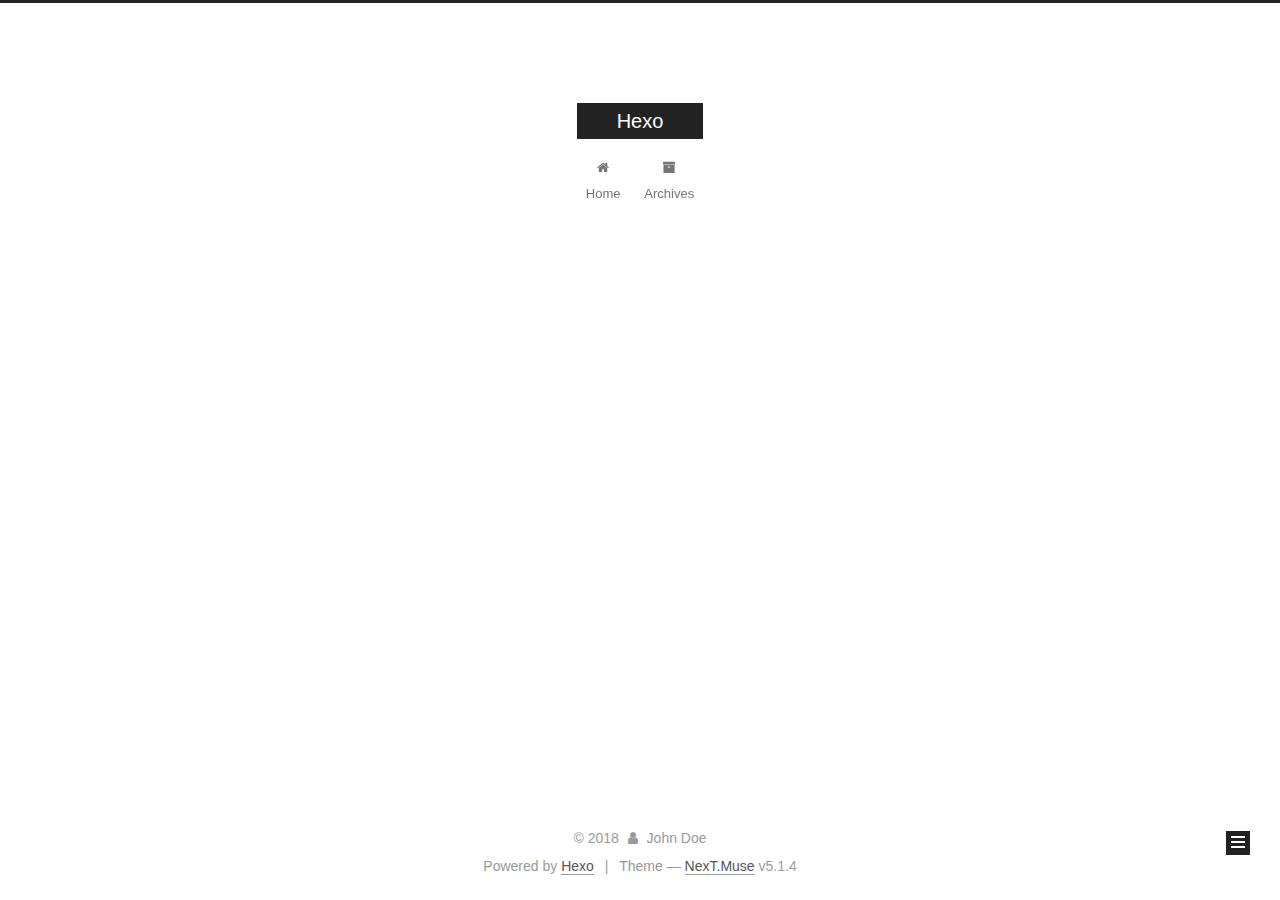
==== commit d06232af: "Site updated: 2018-06-09 16:11:40" ====
--- a/archives/2018/index.html
+++ b/archives/2018/index.html
@@ -251,9 +251,9 @@
 
       <h2 class="post-title">
         
-            <a class="post-title-link" href="/2018/06/09/hello-world/" itemprop="url">
+            <a class="post-title-link" href="/2018/06/09/Vue学习笔记（一）/" itemprop="url">
               
-                <span itemprop="name">Hello World</span>
+                <span itemprop="name">Vue学习笔记（一）</span>
               
             </a>
         
@@ -261,7 +261,7 @@
 
       <div class="post-meta">
         <time class="post-time" itemprop="dateCreated"
-              datetime="2018-06-09T14:50:12+08:00"
+              datetime="2018-06-09T16:09:56+08:00"
               content="2018-06-09" >
           06-09
         </time>
--- a/css/main.css
+++ b/css/main.css
@@ -1822,7 +1822,7 @@
   width: 4px;
   height: 4px;
   border-radius: 50%;
-  background: #013ef7;
+  background: #ffffe7;
 }
 .links-of-blogroll {
   font-size: 13px;
